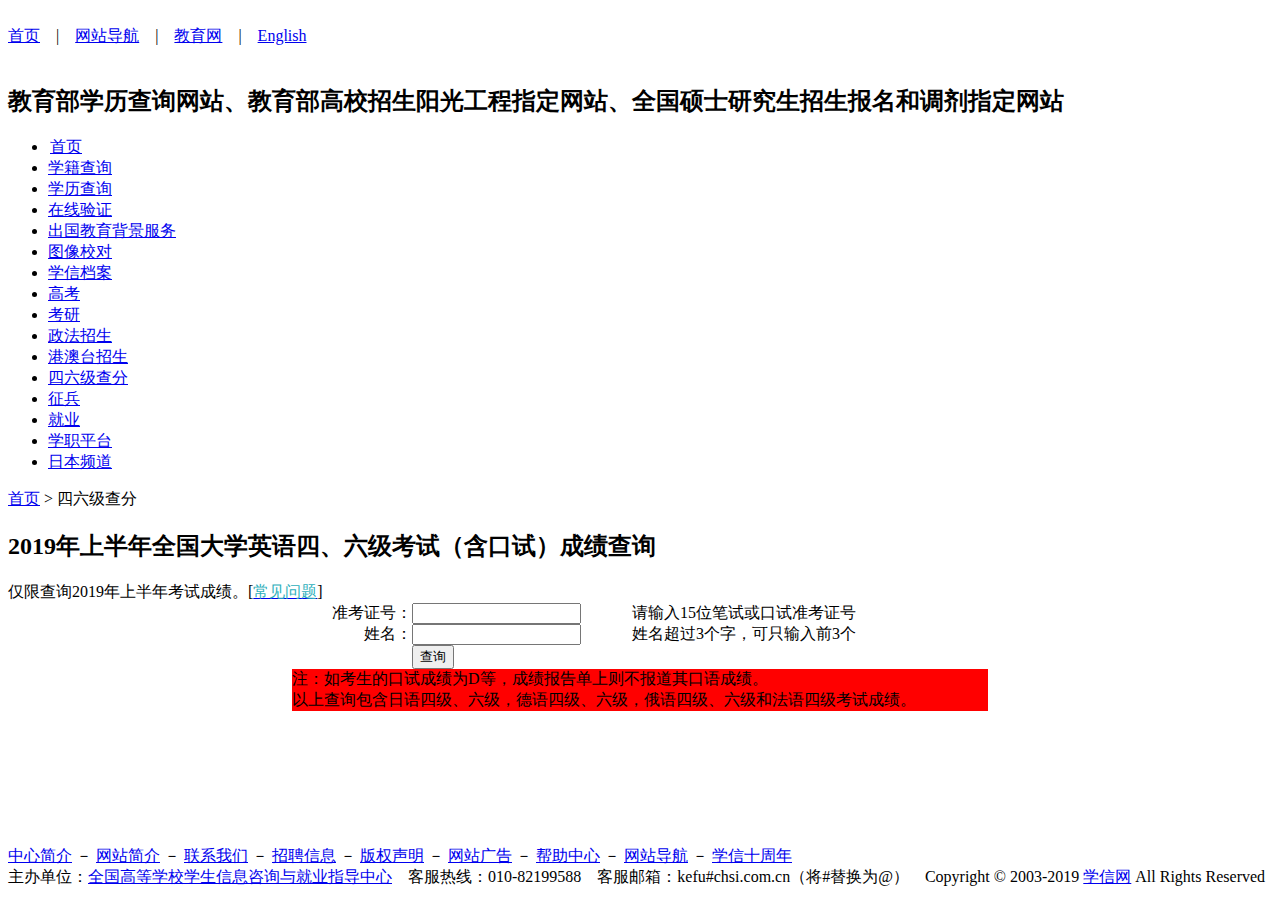
==== index.html @ 93e980cf "Update index.html" ====
<!DOCTYPE html>
<head>
    <meta http-equiv="Content-Type" content="text/html; charset=utf-8" />
    <title>全国大学英语四、六级考试官方成绩查询网站_中国高等教育学生信息网（学信网）</title>
    <meta name="keywords" content="四六级成绩,四六级查分,大学英语四六级"/>
    <meta name="description" content="教育部授权全国高等学校学生信息咨询与就业指导中心承担大学英语四、六级考试成绩网上查询及验证服务工作，并负责该工作运行过程中的大学英语四、六级考试成绩数据库管理与维护。"/>
    <link href='https://t3.chei.com.cn/chsi/css/common2014.css' rel="stylesheet" type="text/css"/>
    <style type="text/css">
        .r_link1 {
            background: url("https://t4.chei.com.cn/chsi/images/index/cet_icon.gif") no-repeat scroll 10px 5px #F5FCFE;
            border: 1px solid #C4DDF1;
            border-radius: 4px;
            font: bold 14px/40px '微软雅黑';
            height: 40px;
            margin: 0 auto 10px auto;
            padding-left: 52px;
            text-align: left;
            width: 125px;
        }

        .r_link2 {
            background: url("https://t4.chei.com.cn/chsi/images/index/cet_icon.gif") no-repeat scroll 10px -45px #F5FCFE;
        }

        .cetTable {
            margin: 0 auto;
            width: 60%;
        }

        .cetTable th {
            font-weight: bold;
            text-align: right;
            color: #000;
        }

        .cetTable td {
            text-align: left;
        }

        .cetTable .td_title {
            text-align: center;
            background-color: #b9cde5;
            height: 32px;
            line-height: 32px;
        }

        .cetTable .td_tips {
            text-align: center;
            color: #666;
        }

        .cetTable .space {
            width: 28px;
            display: inline-block;
        }

        .cetTable .space_long {
            width: 42px;
            display: inline-block;
        }
        .cetTable .align_l{
            text-align: left;
        }
        .width100{
            width: 100%;
            background: none;
        }
    </style>
    



<script>
function gaTrackerOutboundLink(ele,eventCategory,eventAction,eventLabel){
gtag('event', eventAction, {
  'event_category': eventCategory,
  'event_label': eventLabel
});
return true;
}
</script>
<script async src="https://www.googletagmanager.com/gtag/js?id=UA-100524-1"></script>
<script>
window.dataLayer = window.dataLayer || [];
function gtag(){dataLayer.push(arguments);}
gtag('js', new Date());
gtag('config', 'UA-100524-1');
</script>
</head>
<body>



<script type="text/javascript" src='https://t1.chei.com.cn/chsi/js/zhuge-1.0.1.js'></script>
<img src='https://t1.chei.com.cn/common/wap/images/share_xxw.jpg' width='0' height='0' style='position: absolute;top:-100px;left: 0' />
<div class="t_top_nav">
  <div class="width1000 clearfix">
  <div class="t_top_nav_l"><font color="#d94840">&nbsp;</font>
</div>
  <div class="t_top_nav_r"><a href="https://www.chsi.com.cn" target="_parent">首页</a>　|　<a href="https://www.chsi.com.cn/help/wzdh.jsp" target="_parent">网站导航</a>　|　<a href="http://www.chsi.cn/" target="_parent">教育网</a>　|　<a href="https://www.chsi.com.cn/en/" target="_parent">English</a></div>
  <div class="clearit"></div>
  </div>
</div>
<div class="t_header">
  <div class="width1000 clearfix">
    <div class="t_h_logo"><a href="./" target="_parent" class="home"></a>&nbsp;</div>
    <h2><a href="./" target="_parent" class="home"></a>教育部学历查询网站、教育部高校招生阳光工程指定网站、全国硕士研究生招生报名和调剂指定网站</h2>
  </div>
</div>
<style type="text/css">
.t_nav li { padding-right:10px;}
</style>
<div class="t_nav">
  <ul class="width1000">
    <li style="padding-left:2px;"><a href="https://www.chsi.com.cn/" target="_parent">首页</a></li>
    <li><a href="https://my.chsi.com.cn/" target="_blank">学籍查询</a></li>
    <li><a href="https://www.chsi.com.cn/xlcx/index.jsp" target="_parent">学历查询</a></li>
    <li><a href="https://www.chsi.com.cn/xlcx/bgcx.jsp">在线验证</a></li>
    <li><a href="https://www.chsi.com.cn/xlrz/index2.jsp" target="_parent">出国教育背景服务</a></li>
    <li><a href="https://my.chsi.com.cn/archive/index.jsp#txjd" target="_blank">图像校对</a></li>
    <li><a href="https://my.chsi.com.cn/" target="_blank">学信档案</a></li>
    <li><a href="https://gaokao.chsi.com.cn/" target="_blank" title="教育部阳光高考信息平台">高考</a></li>
    <li><a href="https://yz.chsi.com.cn/" target="_blank" title="中国研究生招生信息网">考研</a></li>
    <li><a href="https://zf.chsi.com.cn/" target="_blank" title="政法干警改革试点招生网">政法招生</a></li>
    <li><a href="https://www.gatzs.com.cn/" target="_blank">港澳台招生</a></li>
    <li><a href="https://www.chsi.com.cn/cet/index.jsp" target="_parent">四六级查分</a></li>
    <li><a href="https://www.gfbzb.gov.cn/" target="_blank">征兵</a></li>
    <li><a href="https://www.ncss.cn/" target='_blank' onmousedown="gaTrackerOutboundLink(this,'ncssindex', 'click', 'frommenu');zhugeFun.goNcss('frommenu','ncssindex')" >就业</a></li>
    <li><a href="https://xz.chsi.com.cn/" target="_blank">学职平台</a></li>
    <li style="padding-right: 0;"><a href="https://jp.chsi.com.cn/" target="_blank">日本频道</a></li>
  </ul>
</div>
    
<script>
  //输入框获取焦点和失去焦点效果
function eventFocusAndBlur(id,text){
    document.getElementById(id).onfocus = function(){
        if(this.value=="" || this.value==text){
            this.value = "";
        }
        this.style.color = "#333333";
    }
    document.getElementById(id).onblur = function(){
        if(this.value=="" || this.value==text){
            this.value = text;
            this.style.color = "#999999";
        }
    }
}
function goo(curr,adv_id){
      curr.href = "https://axvert.chsi.com.cn/goo.action?aid=" + adv_id + "&evtype=referer_blank";
      return true;
  }
</script>
<div class="main clearfix">
    <div class="m_yah"><a href="https://www.chsi.com.cn/">首页</a> > 四六级查分</div>
    <div class="m_l width100" id="leftH">
        <h2>2019年上半年全国大学英语四、六级考试（含口试）成绩查询</h2>
        <div class="m_cnt_m">
            
            仅限查询2019年上半年考试成绩。[<a href="https://www.chsi.com.cn/cet/help.jsp" class="for_help"><font color="#2EAFBB">常见问题</font></a>]
            <div class="form_box marginT20">





                <form method="get" name="form1" id="form1" action="./cet4.html">
                    
                    <table border="0" align="center" cellpadding="0" cellspacing="0">
                        <tr>
                            <td align="right" width="120">准考证号：</td>
                            <td align="left" width="220"><input name="zkzh" value=''
                                                                id="zkzh"
                                                                type="text" size="18"
                                                                maxlength="15" class="input_text input_t_l"/></td>
                            <td align="left" class="font12 color666">请输入15位笔试或口试准考证号</td>
                        </tr>
                        <tr>
                            <td align="right">姓名：</td>
                            <td align="left"><input name="name" value='' id="name" type="text"
                                                    size="18" maxlength="50"
                                                    class="input_text input_t_l"/></td>
                            <td align="left" class="font12 color666">姓名超过3个字，可只输入前3个</td>
                        </tr>
                        
                       <!--  <tr>
                            <td align="right">验证码：</td>
                            <td align="left"><input name="yzm"
                                                    onFocus="focusGetVerify(this,'stu_reg_vcode','top',{imageStylePattern:''})"
                                                    onBlur="hiddenVerify('stu_reg_vcode')" type="text" id="yzm" size="4"
                                                    maxlength="10"
                                                    class="input_text input_t_s"/></td>
                            <td align="left"></td>
                        </tr> -->
                        
                        <tr>
                            <td align="center">&nbsp;</td>
                            <td colspan="2" align="left"><input type="submit" id="submitCET" class="btn_blue" value="查询"/>
                            </td>
                        </tr>
                        <tr>
                            
                            <td bgcolor="red" colspan="3" class="slj-tips">
                                注：如考生的口试成绩为D等，成绩报告单上则不报道其口语成绩。<br/>
                                    以上查询包含日语四级、六级，德语四级、六级，俄语四级、六级和法语四级考试成绩。
                                　　
<!--                                     <font color="#D94840">注：如考生的口试成绩为D等，成绩报告单上则不报道其口语成绩。</font> 
                                <br/>
                                <font color="#D94840">以上查询包含日语四级、六级，德语四级、六级，俄语四级、六级和法语四级考试成绩。</font>  -->
                                　　
                            </td>
                        </tr>
                    </table>
                </form>
            </div>
            
        </div>
    </div>
</div>



<div class="outer-footer foot" id="footer"><a href="http://chesicc.moe.edu.cn/zxgw/zxjs/201604/20160418/1529506207.html" target="_blank">中心简介</a> － <a href="https://www.chsi.com.cn/about/about_site.shtml" target="_blank">网站简介</a> － <a href="https://www.chsi.com.cn/about/contact.shtml" target="_blank">联系我们</a> － <a href="https://www.chsi.com.cn/zhaopin/index.jsp" target="_blank">招聘信息</a> － <a href="https://www.chsi.com.cn/about/copyright.shtml" target="_blank">版权声明</a> － <a href="https://www.chsi.com.cn/ad/index.shtml" target="_blank">网站广告</a> － <a href="/help/" target="_blank">帮助中心</a> － <a href="/help/wzdh.jsp" target="_blank">网站导航</a> － <a href="https://www.chsi.com.cn/z/tenyears/index.jsp" target="_blank">学信十周年</a><br />
主办单位：<a href="http://chesicc.moe.edu.cn/" target="_blank">全国高等学校学生信息咨询与就业指导中心</a>　客服热线：010-82199588　<span id="kfEmail">客服邮箱：kefu#chsi.com.cn（将#替换为@）　</span>Copyright © 2003-2019 <a href="https://www.chsi.com.cn/" target="_blank">学信网</a> All Rights Reserved</div>
<script type="text/javascript">
function footerPst(id1,id2){
    var subH = document.documentElement.clientHeight - document.body.offsetHeight;
    if(document.getElementById("footer") && document.getElementById(id1) && subH > 0){
        var leftH = document.getElementById(id1).offsetHeight;
        var rightH = 0,new_subH = 0;
        if(document.getElementById(id2)){
            rightH = document.getElementById(id2).offsetHeight;
        }else{
            if(leftH<443){
                new_subH = subH - (443 - leftH);
            }
            leftH = (leftH > 443) ? leftH : 443;//for news,news_right changed, the number change
        }
        if(leftH > rightH){
            if(leftH==443){ //说明leftH小于443，上面已经重新赋值了
                subH = new_subH;
            }
            document.getElementById(id1).style.height = leftH + subH - 20 + "px";
        }else{
            document.getElementById(id2).style.height = rightH + subH - 20 + "px";
        }
    }
}
window.onload = function(){ 
    footerPst("leftH","rightH");
    footerPst("leftMenu","rightCnt");
    footerPst("leftHeight","");
    if(window.location.href.indexOf("xlrz")>-1){
        document.getElementById('kfEmail').style.display='none';
    }
}
</script>

<div id="share"></div>
<script type="text/javascript">
    if (self != top) {
        window.open(self.location, '_top');
    }

    var s = new SnsShare("share");
    s.show();
</script>
<script type="text/javascript">
    String.prototype.trim = function () {
        return this.replace(/(\s*)|(\s*)/g, "");
    }
    document.getElementById("submitCET").disabled = "";
    document.getElementById("submitCET").className = "btn_blue";
    document.getElementById("form1").onsubmit = function () {
        var zkzh = document.getElementById("zkzh");
        var xm = document.getElementById("xm");
        var yzm = document.getElementById("yzm");
        if (zkzh.value.trim().length != 15) {
            alert("请输入15位准考证号！");
            zkzh.focus();
            return false;
        }
        if (xm.value == "") {
            alert("请输入姓名！");
            xm.focus();
            return false;
        }
        if (xm.value.trim().length < 1) {
            alert("姓名不能少于1个字符！");
            xm.focus();
            return false;
        }
        if (yzm.value.trim().length == 0) {
            alert("验证码不能为空！");
            yzm.focus();
            return false;
        }
        document.getElementById("submitCET").disabled = "disabled";
        document.getElementById("submitCET").className = "btn_blue_disable";
    }
</script>
</body>
</html>
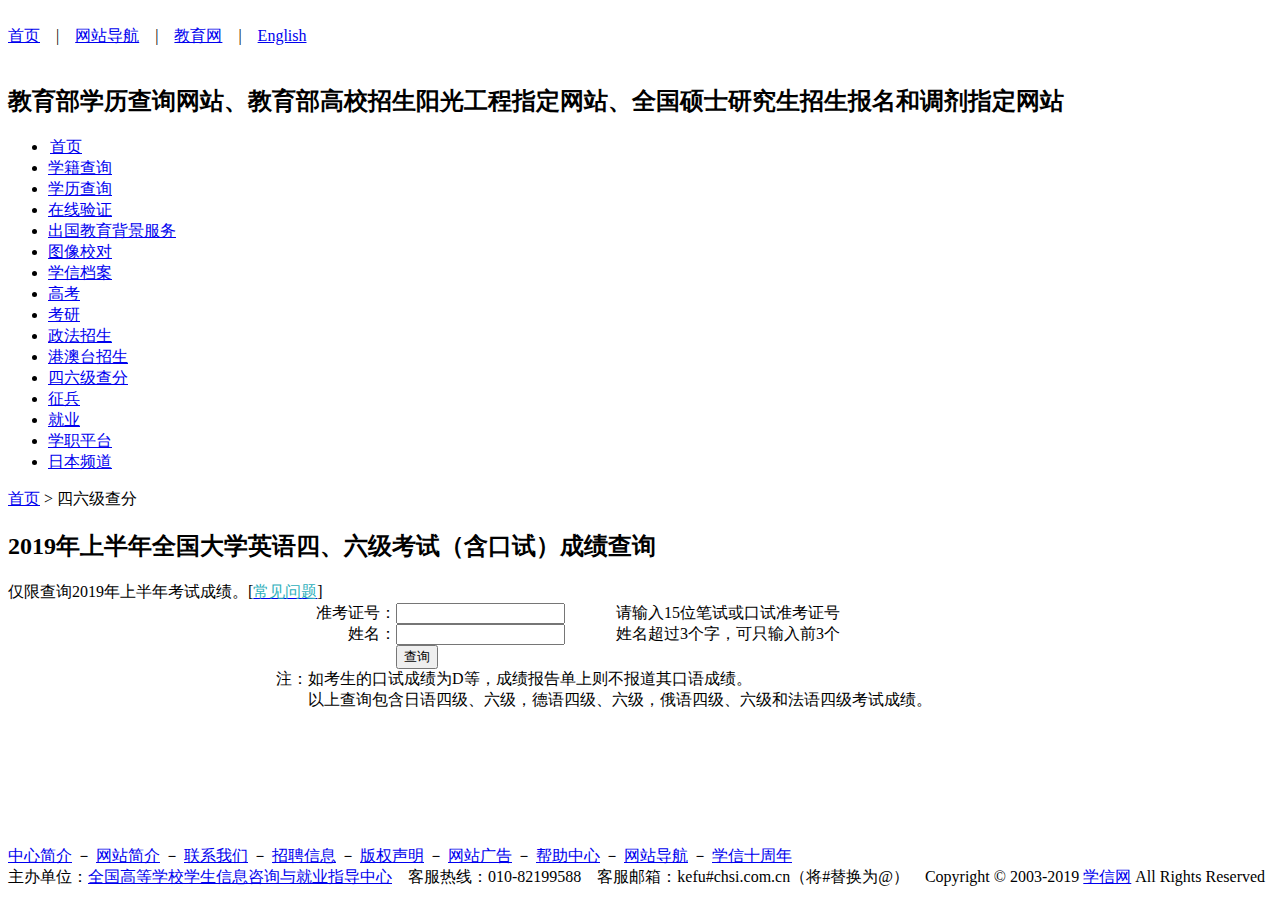
==== commit 5b90fc90: "Update index.html" ====
--- a/index.html
+++ b/index.html
@@ -209,10 +209,9 @@
                             </td>
                         </tr>
                         <tr>
-                            
-                            <td bgcolor="red" colspan="3" class="slj-tips">
+                            <td colspan="3" class="slj-tips">
                                 注：如考生的口试成绩为D等，成绩报告单上则不报道其口语成绩。<br/>
-                                    以上查询包含日语四级、六级，德语四级、六级，俄语四级、六级和法语四级考试成绩。
+                                　　以上查询包含日语四级、六级，德语四级、六级，俄语四级、六级和法语四级考试成绩。
                                 　　
 <!--                                     <font color="#D94840">注：如考生的口试成绩为D等，成绩报告单上则不报道其口语成绩。</font> 
                                 <br/>
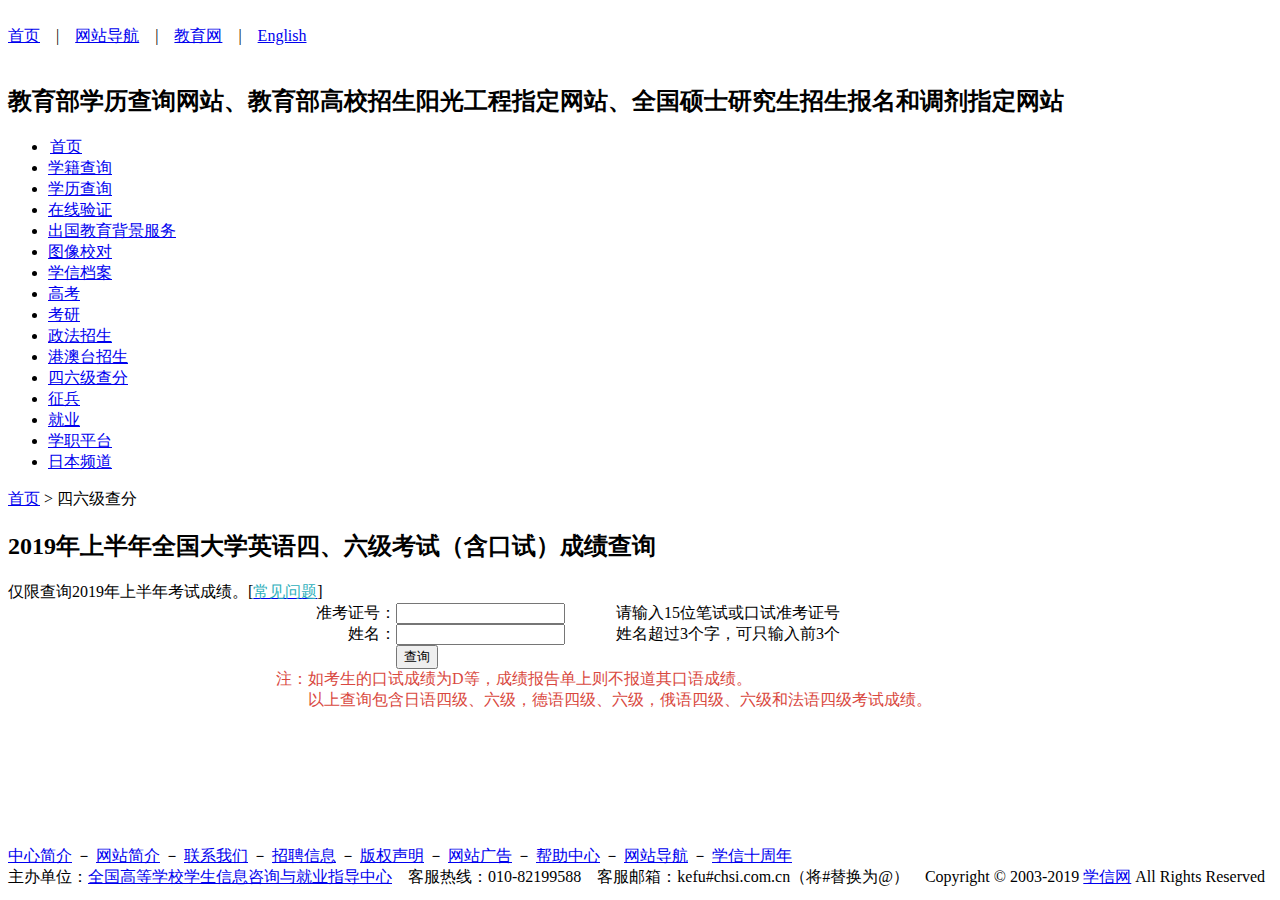
==== commit 21fdef08: "Update index.html" ====
--- a/index.html
+++ b/index.html
@@ -209,7 +209,8 @@
                             </td>
                         </tr>
                         <tr>
-                            <td colspan="3" class="slj-tips">
+<!--                             <font color="#D94840"> -->
+                            <td colspan="3" class="slj-tips"><div style="color:#D94840">
                                 注：如考生的口试成绩为D等，成绩报告单上则不报道其口语成绩。<br/>
                                 　　以上查询包含日语四级、六级，德语四级、六级，俄语四级、六级和法语四级考试成绩。
                                 　　
@@ -217,7 +218,8 @@
                                 <br/>
                                 <font color="#D94840">以上查询包含日语四级、六级，德语四级、六级，俄语四级、六级和法语四级考试成绩。</font>  -->
                                 　　
-                            </td>
+<!--                             </font> -->
+                            </div></td>
                         </tr>
                     </table>
                 </form>
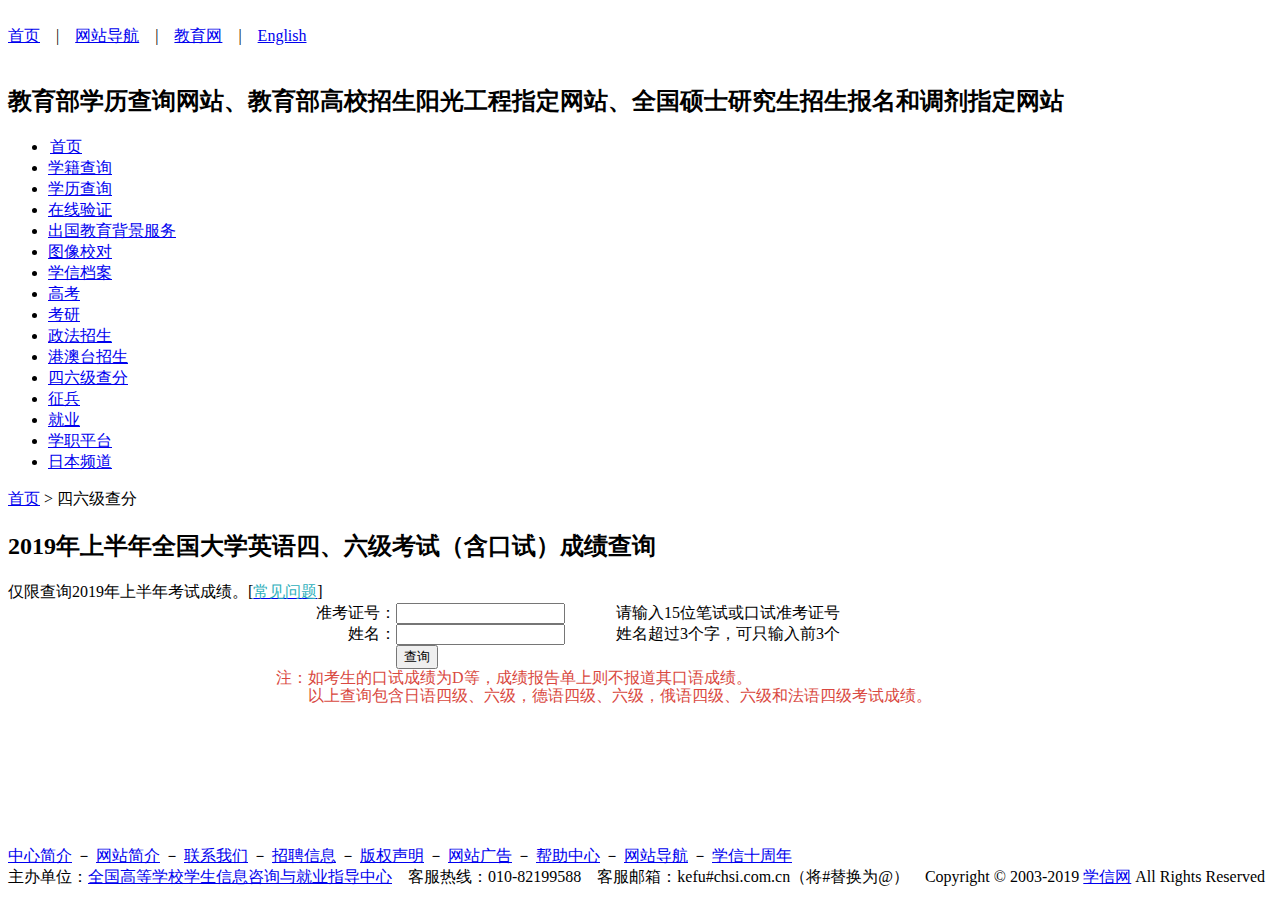
==== commit 443baa3b: "Update index.html" ====
--- a/index.html
+++ b/index.html
@@ -210,7 +210,7 @@
                         </tr>
                         <tr>
 <!--                             <font color="#D94840"> -->
-                            <td colspan="3" class="slj-tips"><div style="color:#D94840">
+                            <td colspan="3" class="slj-tips"><div style="color:#D94840;line-height:18px">
                                 注：如考生的口试成绩为D等，成绩报告单上则不报道其口语成绩。<br/>
                                 　　以上查询包含日语四级、六级，德语四级、六级，俄语四级、六级和法语四级考试成绩。
                                 　　
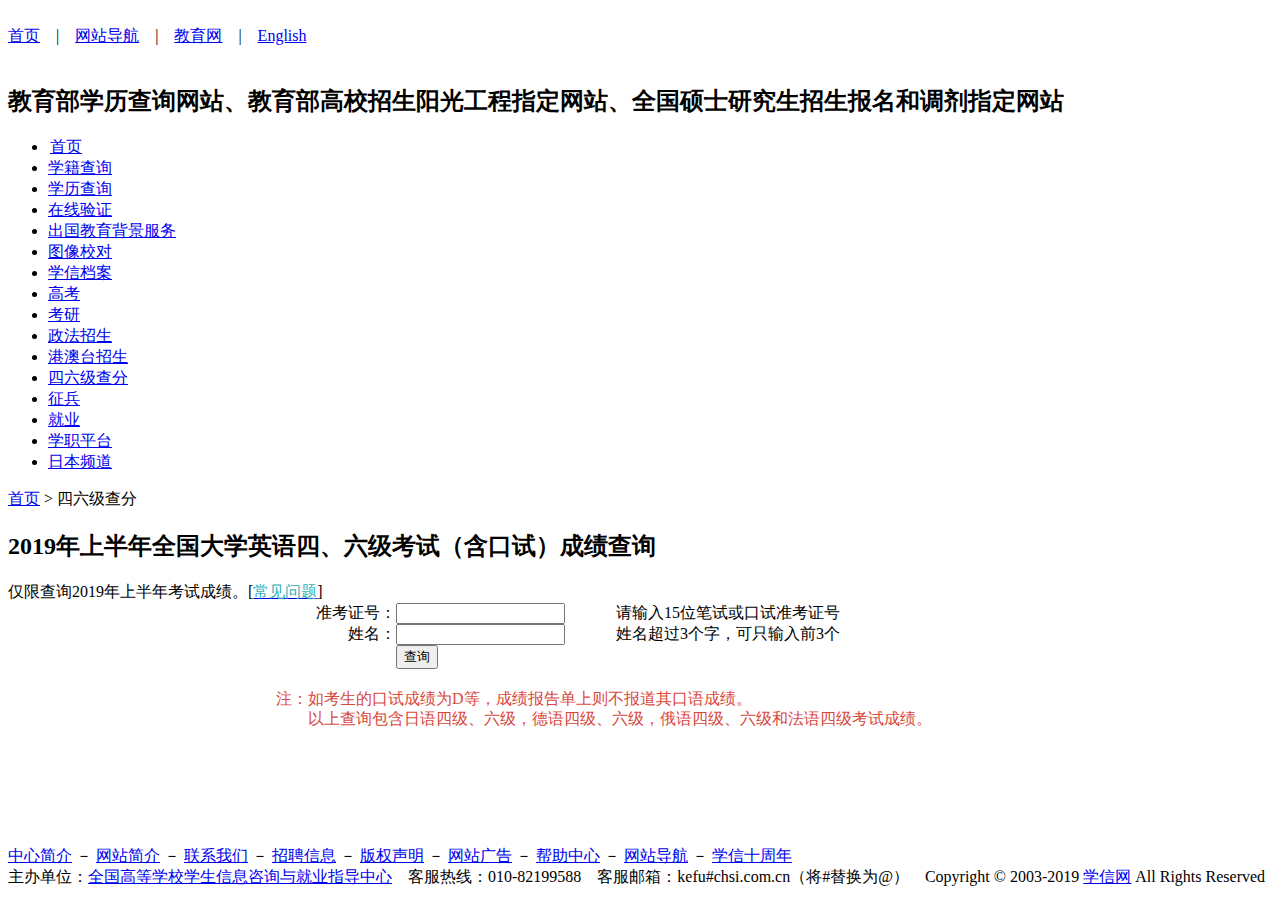
==== commit 176228ef: "Update index.html" ====
--- a/index.html
+++ b/index.html
@@ -210,7 +210,7 @@
                         </tr>
                         <tr>
 <!--                             <font color="#D94840"> -->
-                            <td colspan="3" class="slj-tips"><div style="color:#D94840;line-height:18px">
+                            <td colspan="3" class="slj-tips"><div style="color:#D94840;line-height:20px;"><br/>
                                 注：如考生的口试成绩为D等，成绩报告单上则不报道其口语成绩。<br/>
                                 　　以上查询包含日语四级、六级，德语四级、六级，俄语四级、六级和法语四级考试成绩。
                                 　　
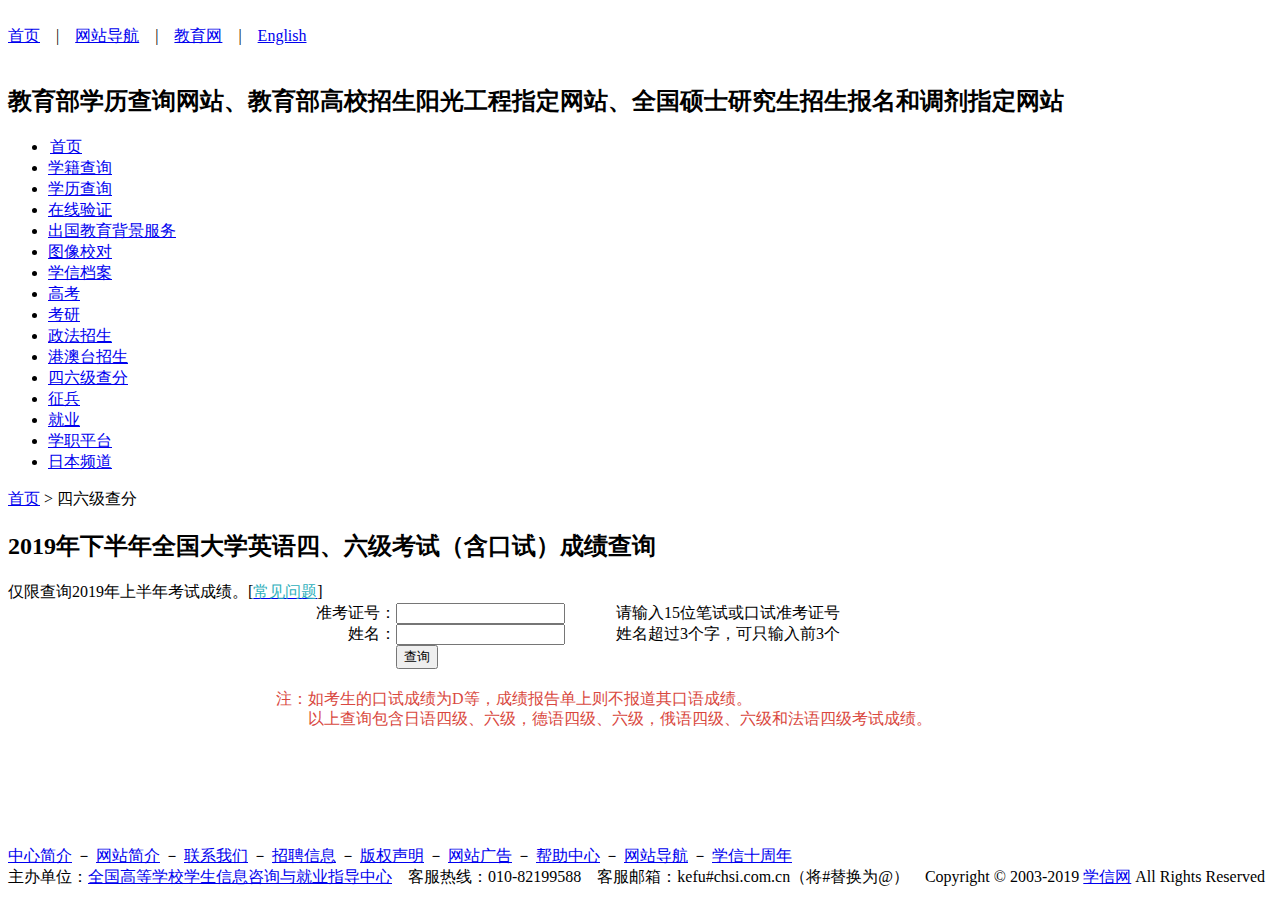
==== commit 1995c11d: "Update index.html" ====
--- a/index.html
+++ b/index.html
@@ -1,3 +1,93 @@
+
+
+
+
+
+
+
+
+
+
+
+
+
+
+
+
+
+
+
+
+
+
+
+
+
+
+
+
+
+
+
+
+
+
+
+
+
+
+
+
+
+
+
+
+
+
+
+
+
+
+
+
+
+
+
+
+
+
+
+
+
+
+
+
+
+
+
+
+
+
+
+
+
+
+
+
+
+
+
+
+
+
+
+
+
+
+
+
+
+
 
 
 
@@ -164,7 +254,7 @@
 <div class="main clearfix">
     <div class="m_yah"><a href="https://www.chsi.com.cn/">首页</a> > 四六级查分</div>
     <div class="m_l width100" id="leftH">
-        <h2>2019年上半年全国大学英语四、六级考试（含口试）成绩查询</h2>
+        <h2>2019年下半年全国大学英语四、六级考试（含口试）成绩查询</h2>
         <div class="m_cnt_m">
             
             仅限查询2019年上半年考试成绩。[<a href="https://www.chsi.com.cn/cet/help.jsp" class="for_help"><font color="#2EAFBB">常见问题</font></a>]
@@ -225,7 +315,7 @@
                 </form>
             </div>
             
-        </div>
+        </div><br/>
     </div>
 </div>
 
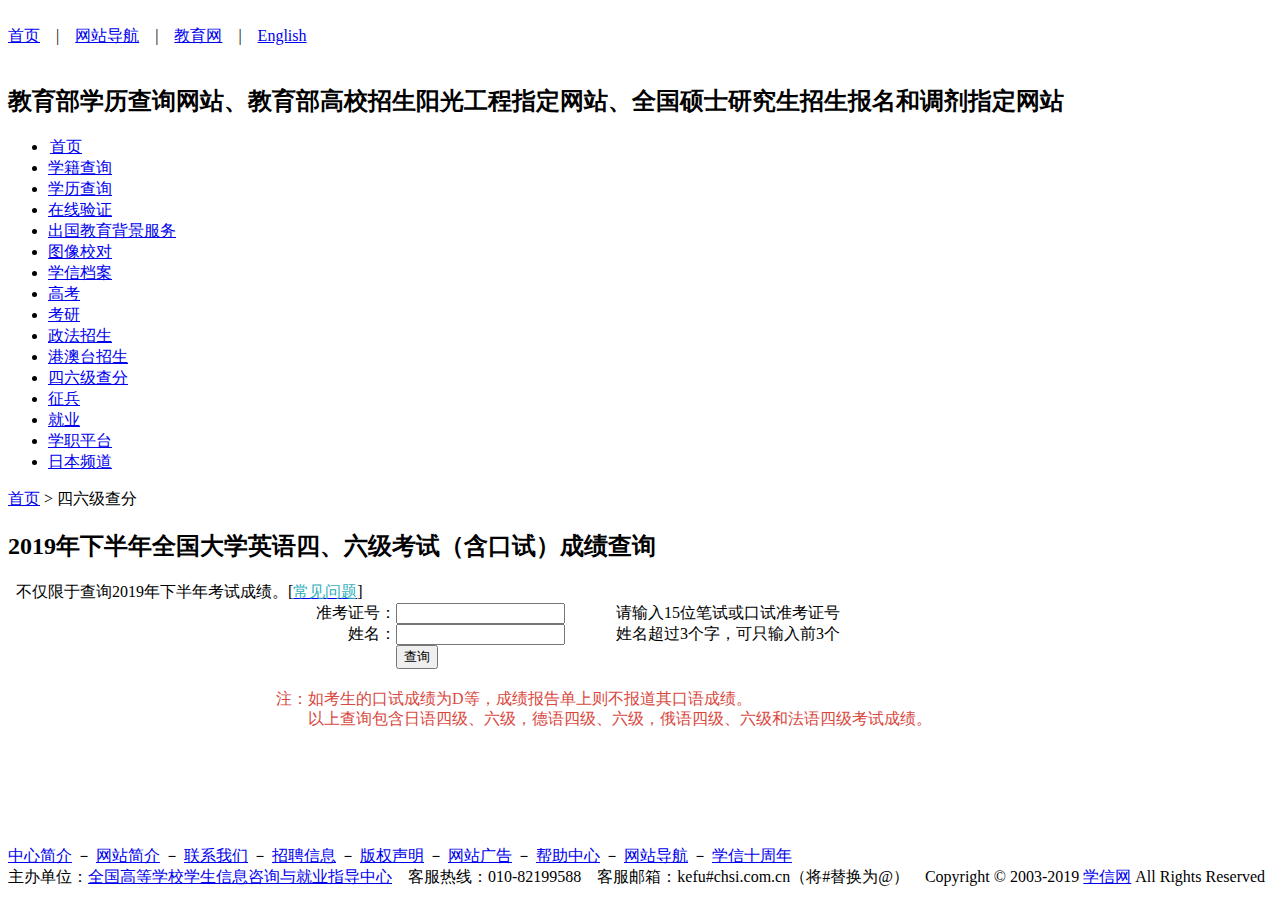
==== commit 8fecd56c: "Update index.html" ====
--- a/index.html
+++ b/index.html
@@ -257,7 +257,7 @@
         <h2>2019年下半年全国大学英语四、六级考试（含口试）成绩查询</h2>
         <div class="m_cnt_m">
             
-            仅限查询2019年上半年考试成绩。[<a href="https://www.chsi.com.cn/cet/help.jsp" class="for_help"><font color="#2EAFBB">常见问题</font></a>]
+                     &nbsp;&nbsp;不仅限于查询2019年下半年考试成绩。[<a href="https://www.chsi.com.cn/cet/help.jsp" class="for_help"><font color="#2EAFBB">常见问题</font></a>]
             <div class="form_box marginT20">
 
 
